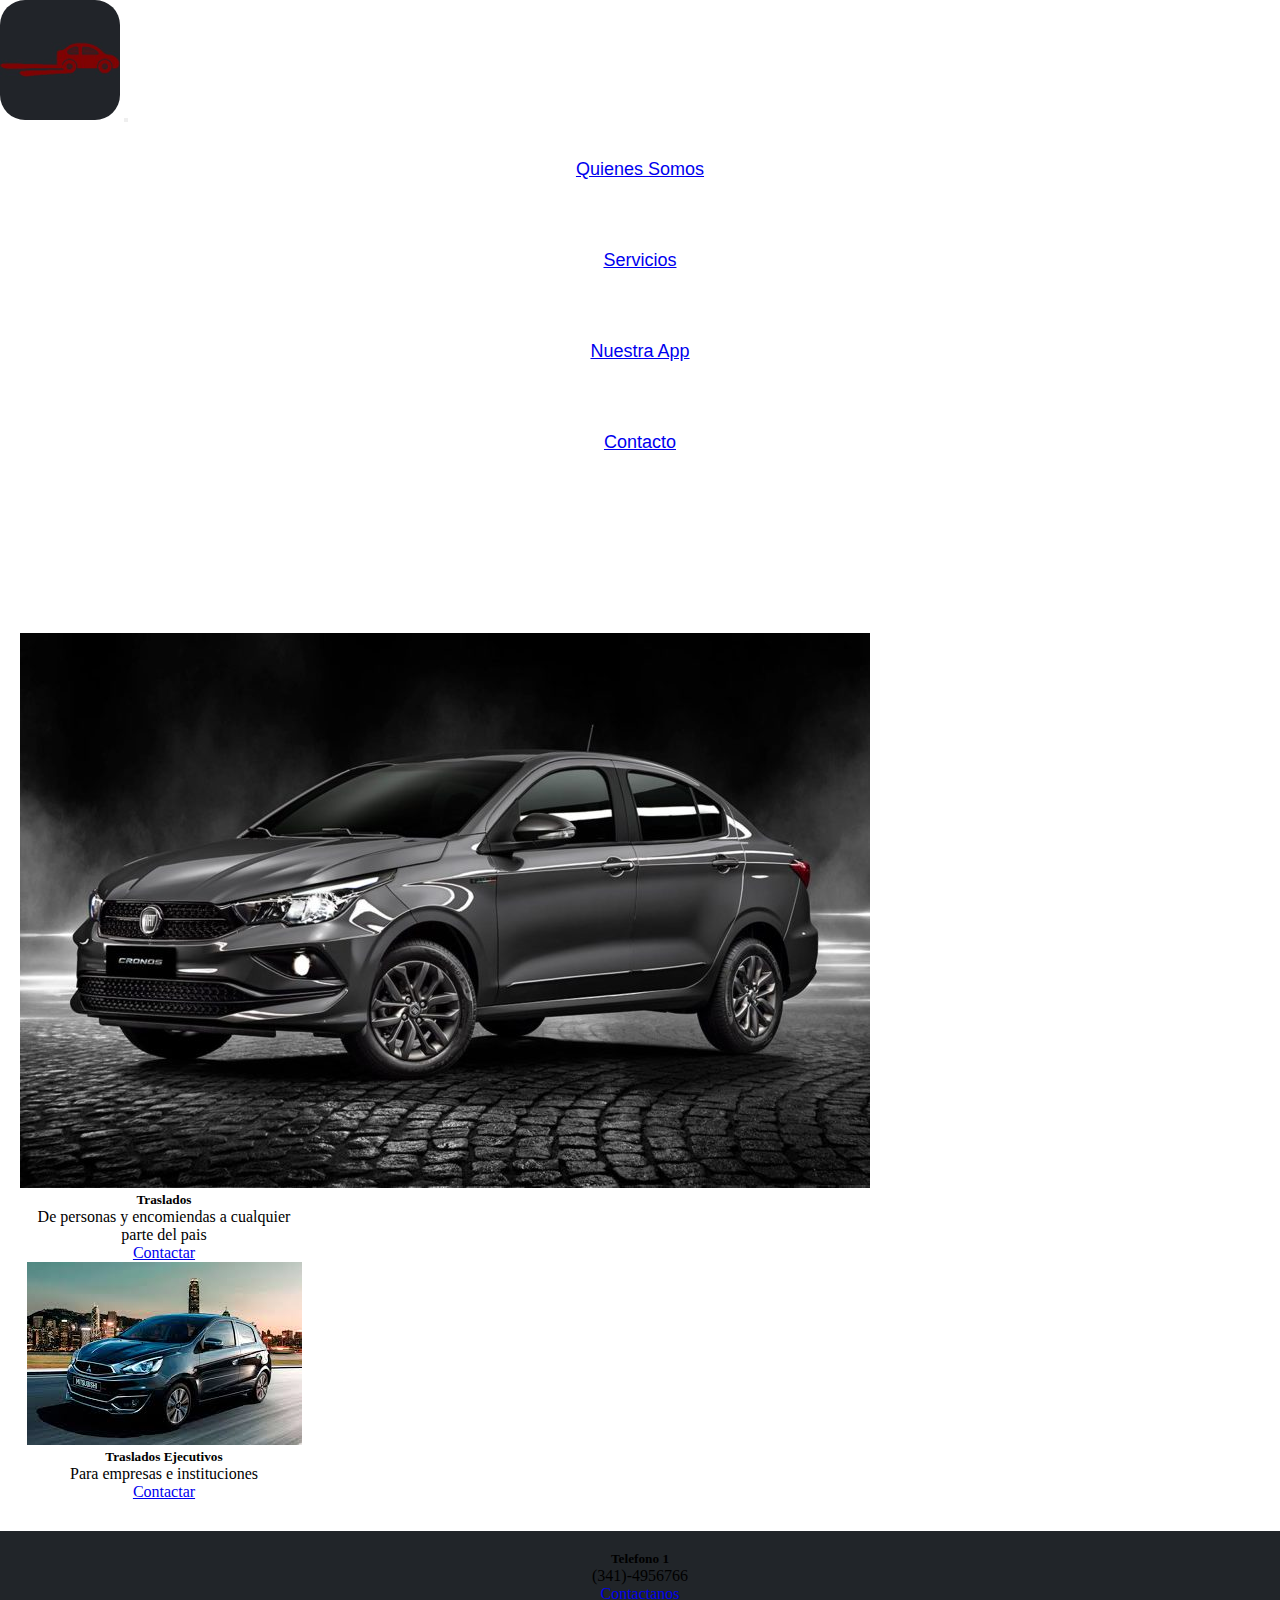
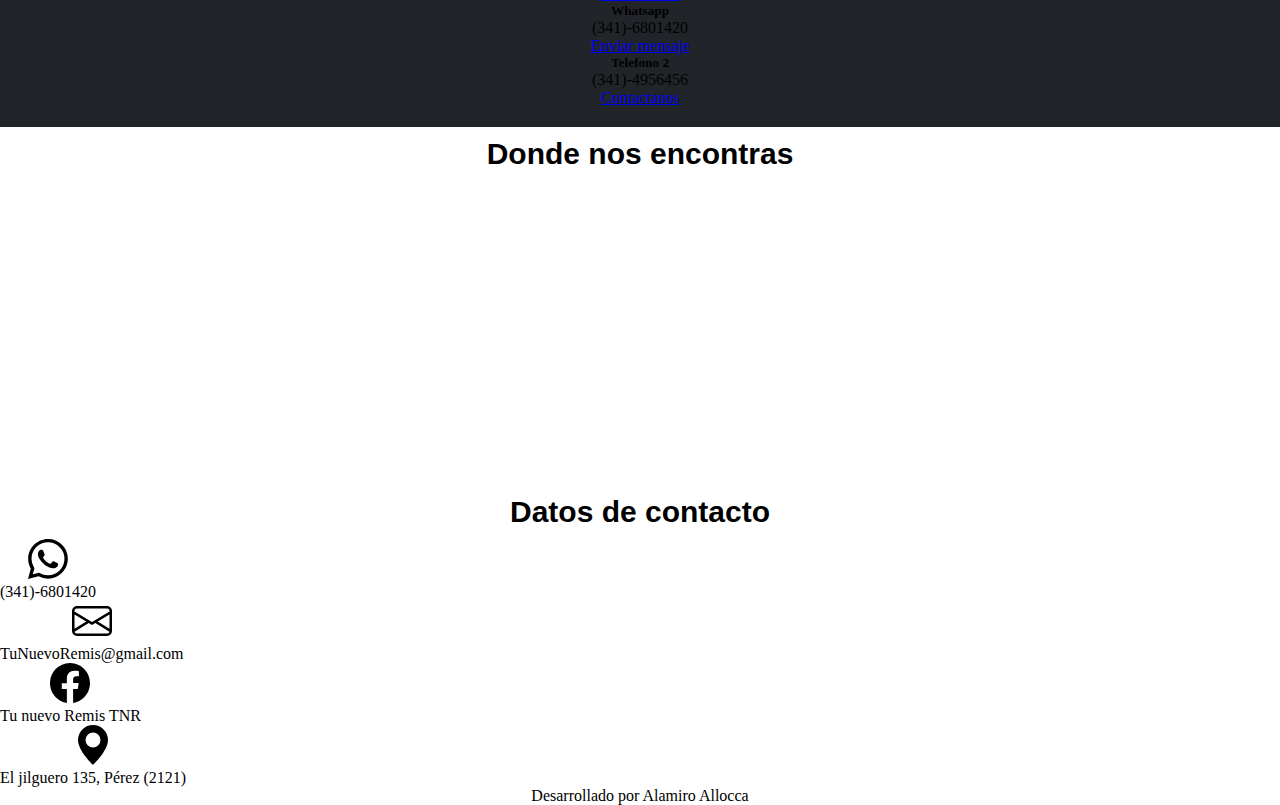
==== Servicios.html @ 8d673bfd "2da Preentrega" ====
<!DOCTYPE html>
<html lang="en">
<head>
    <meta charset="UTF-8">
    <meta http-equiv="X-UA-Compatible" content="IE=edge">
    <meta name="viewport" content="width=device-width, initial-scale=1.0">
    <title>Servicios</title>
    <link rel="shortcut icon" href="./Recursos/Imagenes/logo modificado 2.png">
    <link href="https://cdn.jsdelivr.net/npm/bootstrap@5.3.0-alpha1/dist/css/bootstrap.min.css" rel="stylesheet" integrity="sha384-GLhlTQ8iRABdZLl6O3oVMWSktQOp6b7In1Zl3/Jr59b6EGGoI1aFkw7cmDA6j6gD" crossorigin="anonymous">
<script src="https://cdn.jsdelivr.net/npm/bootstrap@5.3.0-alpha1/dist/js/bootstrap.bundle.min.js" integrity="sha384-w76AqPfDkMBDXo30jS1Sgez6pr3x5MlQ1ZAGC+nuZB+EYdgRZgiwxhTBTkF7CXvN" crossorigin="anonymous"></script>
<link rel="stylesheet" href="./CSS/Estilos.css">

</head>






<body class="bg-body-tertiary">
    <header>
        <nav class="navbar navbar-expand-md bg-body-tertiary">
            <div class="container-fluid">

                <a class="navbar-brand" href="./index.html"><img  class="border-nav" src="./Recursos/Imagenes/Logo prueba.jpg" alt="Logo de tu nuevo Remis" width="120px"></a>
              <button class="navbar-toggler" type="button" data-bs-toggle="collapse" data-bs-target="#navbarNav" aria-controls="navbarNav" aria-expanded="false" aria-label="Toggle navigation">
                <span class="navbar-toggler-icon"></span>
              </button> 
              <div class="collapse navbar-collapse" id="navbarNav">

                <ul class="navbar-nav container-fluid d-flex flex-row mb-3">
                  <li class="nav-item col-sm-3 border-nav nav-texto">
                    <a class="nav-link active" aria-current="page" href="./Quienes Somos.html">Quienes Somos</a>
                  </li>
                  <li class="nav-item col-sm-3 border-nav nav-texto">
                    <a class="nav-link active" aria-current="page" href="./Servicios.html">Servicios</a>
                  </li>
                  <li class="nav-item col-sm-3 border-nav nav-texto">
                    <a class="nav-link active" aria-current="page" href="./Nuestra App.html">Nuestra App</a>
                  </li>
                  <li class="nav-item col-sm-3 border-nav nav-texto">
                    <a class="nav-link active" aria-current="page" href="./Contacto.html">Contacto</a>
                  </li>
                </ul>
                </div>
              </div>
            </div>
          </nav>
    </header>
    <main class="bg-dark">
        <div class="row">
            <div class="col-4"> 

            </div>
            <div class="col-sm-8 d-flex justify-content-center">
                <h1 class="texto">Nuestros Servicios</h1>
            </div>
            <div class="row centrado">
                <div class="col-sm-5 d-flex flex-column justify-content-center align-items-center"> 
<h2 class="texto1 ">Tu Nuevo Remis</h2>
<p class="texto2">Tu remisería de confianza</p>
                </div>
                <div class="col-sm-7 d-flex justify-content-evenly two-cards">
                    <div class="card" style="width: 18rem;">
                        <img src="./Recursos/Imagenes/traslados.jpg" class="card-img-top" alt="auto en movimiento">
                        <div class="card-body">
                          <h5 class="card-title">Traslados</h5>
                          <p class="card-text">De personas y encomiendas a cualquier parte del pais</p>
                          <a href="#" class="btn btn-dark">Contactar</a>
                        </div>
                      </div>
                      <div class="card" style="width: 18rem;">
                        <img src="./Recursos/Imagenes/Ejecutivos.jpg" class="card-img-top" alt="auto en movimiento">
                        <div class="card-body">
                          <h5 class="card-title">Traslados Ejecutivos</h5>
                          <p class="card-text">Para empresas e instituciones</p>
                          <a href="#" class="btn btn-dark">Contactar</a>
                        </div>
                      </div>
                </div>

            </div>
    </div>
    </main>
    <section class="telefonos">
      <div class="row bg-body-tertiary">
        <div class="col-sm-4 bg-dark">
          <div class="card">
            <div class="card-body">
              <h5 class="card-title">Telefono 1</h5>
              <p class="card-text">(341)-4956766</p>
              <a href="tel:" class="btn btn-dark">Contactanos</a>
            </div>
          </div>
        </div>
        <div class="col-sm-4 bg-dark">
          <div class="card">
            <div class="card-body">
              <h5 class="card-title">Whatsapp</h5>
              <p class="card-text">(341)-6801420</p>
              <a href="#" class="btn btn-dark">Enviar mensaje</a>
            </div>
          </div>
        </div>
        <div class="col-sm-4 bg-dark">
          <div class="card">
            <div class="card-body">
              <h5 class="card-title">Telefono 2</h5>
              <p class="card-text">(341)-4956456</p>
              <a href="#" class="btn btn-dark">Contactanos</a>
            </div>
          </div>
        </div>
      </div>
      </section>
      
      <footer class="bg-body-tertiary">
        <div class="row">
          <div class="col-sm-8 col-12">
              <h3>Donde nos encontras</h3>
              <iframe src="https://www.google.com/maps/embed?pb=!1m18!1m12!1m3!1d2794.48435371723!2d-60.735955025506165!3d-32.969431161824154!2m3!1f0!2f0!3f0!3m2!1i1024!2i768!4f13.1!3m3!1m2!1s0x95b7ad179136d133%3A0x78eb26a545bd28a1!2sEl%20Jilguero%20135%2C%20S2121%20P%C3%A9rez%2C%20Santa%20Fe!5e0!3m2!1ses!2sar!4v1677275960760!5m2!1ses!2sar" width="100%" height="300" style="border:0;" allowfullscreen="" loading="lazy" referrerpolicy="no-referrer-when-downgrade"></iframe>
          </div>
          <div class="col-sm-4 col-12">
              <h3>Datos de contacto</h3>
             <div class="contenedor">
      
       <!-- Primer renglon  del footer de contacto-->
      <div  class="row">
        <div class="col-2">
        <svg xmlns="http://www.w3.org/2000/svg" width="40" height="40" fill="currentColor" class="bi bi-whatsapp" viewBox="0 0 16 16">
          <path d="M13.601 2.326A7.854 7.854 0 0 0 7.994 0C3.627 0 .068 3.558.064 7.926c0 1.399.366 2.76 1.057 3.965L0 16l4.204-1.102a7.933 7.933 0 0 0 3.79.965h.004c4.368 0 7.926-3.558 7.93-7.93A7.898 7.898 0 0 0 13.6 2.326zM7.994 14.521a6.573 6.573 0 0 1-3.356-.92l-.24-.144-2.494.654.666-2.433-.156-.251a6.56 6.56 0 0 1-1.007-3.505c0-3.626 2.957-6.584 6.591-6.584a6.56 6.56 0 0 1 4.66 1.931 6.557 6.557 0 0 1 1.928 4.66c-.004 3.639-2.961 6.592-6.592 6.592zm3.615-4.934c-.197-.099-1.17-.578-1.353-.646-.182-.065-.315-.099-.445.099-.133.197-.513.646-.627.775-.114.133-.232.148-.43.05-.197-.1-.836-.308-1.592-.985-.59-.525-.985-1.175-1.103-1.372-.114-.198-.011-.304.088-.403.087-.088.197-.232.296-.346.1-.114.133-.198.198-.33.065-.134.034-.248-.015-.347-.05-.099-.445-1.076-.612-1.47-.16-.389-.323-.335-.445-.34-.114-.007-.247-.007-.38-.007a.729.729 0 0 0-.529.247c-.182.198-.691.677-.691 1.654 0 .977.71 1.916.81 2.049.098.133 1.394 2.132 3.383 2.992.47.205.84.326 1.129.418.475.152.904.129 1.246.08.38-.058 1.171-.48 1.338-.943.164-.464.164-.86.114-.943-.049-.084-.182-.133-.38-.232z"/>
        </svg></div>
        <div class="col-10">
        <p>(341)-6801420</p>
      </div>
        </div>
      
       <!-- segundo renglon del footer de contacto-->
        <div  class="row">
          <div class="col-2">
            <svg xmlns="http://www.w3.org/2000/svg" width="40" height="40" fill="currentColor" class="bi bi-envelope" viewBox="0 0 16 16">
              <path d="M0 4a2 2 0 0 1 2-2h12a2 2 0 0 1 2 2v8a2 2 0 0 1-2 2H2a2 2 0 0 1-2-2V4Zm2-1a1 1 0 0 0-1 1v.217l7 4.2 7-4.2V4a1 1 0 0 0-1-1H2Zm13 2.383-4.708 2.825L15 11.105V5.383Zm-.034 6.876-5.64-3.471L8 9.583l-1.326-.795-5.64 3.47A1 1 0 0 0 2 13h12a1 1 0 0 0 .966-.741ZM1 11.105l4.708-2.897L1 5.383v5.722Z"/>
            </svg>
        </div>
          <div class="col-10">
          <p>TuNuevoRemis@gmail.com</p>
        </div>
          </div>
      
       <!-- tercer renglon del footer de contacto-->
       <div  class="row">
        <div class="col-2">
          <svg xmlns="http://www.w3.org/2000/svg" width="40" height="40" fill="currentColor" class="bi bi-facebook" viewBox="0 0 16 16">
            <path d="M16 8.049c0-4.446-3.582-8.05-8-8.05C3.58 0-.002 3.603-.002 8.05c0 4.017 2.926 7.347 6.75 7.951v-5.625h-2.03V8.05H6.75V6.275c0-2.017 1.195-3.131 3.022-3.131.876 0 1.791.157 1.791.157v1.98h-1.009c-.993 0-1.303.621-1.303 1.258v1.51h2.218l-.354 2.326H9.25V16c3.824-.604 6.75-3.934 6.75-7.951z"/>
          </svg>
      </div>
        <div class="col-10">
        <p>Tu nuevo Remis TNR</p>
      </div>
        </div>
      
         <!-- cuarto renglon del footer de contacto-->
       <div  class="row">
        <div class="col-2">
          <svg xmlns="http://www.w3.org/2000/svg" width="40" height="40" fill="currentColor" class="bi bi-geo-alt-fill" viewBox="0 0 16 16">
            <path d="M8 16s6-5.686 6-10A6 6 0 0 0 2 6c0 4.314 6 10 6 10zm0-7a3 3 0 1 1 0-6 3 3 0 0 1 0 6z"/>
          </svg>
      </div>
        <div class="col-10">
        <p>El jilguero 135, Pérez (2121)</p>
      </div>
        </div>
      
         </div>
          </div>
        </div>
        <div  class="row">
          <p>Desarrollado por Alamiro Allocca</p>
        </div>
      </footer>
          
      </body>
      </html>
---- CSS/Estilos.css ----
* {
  margin: 0;
  padding: 0;
}

@font-face {
  font-family: "Lato", sans-serif;
  src: url("https://fonts.googleapis.com/css2?family=Lato:wght@300&family=Roboto:wght@100;300&display=swap");
}
/*Bordes de la imagen del logo*/
.border-nav {
  border-radius: 25px;
}

.border-nav:hover {
  border-radius: 40px;
}

/* Hago que los textos de los li esten centrados*/
.nav-item {
  text-align: center;
  padding: 35px;
}

.nav-item:hover {
  background-color:#212529;
}

.nav-texto {
  font-family: "Lato", sans-serif;
  font-size: 18px;
}


/*Para poner el texto dentro de las cards en el centro*/
.row {
  text-align: center;
}

/*para que al pasar sobre los telefonos haya algun efecto*/
.card-body:hover {
  padding: 20px;
}

/*modifico la lista de datos de contacto*/
.contenedor {
  height: 100%;
  display: flex;
  flex-direction: column;
  align-items: flex-start;
  justify-content: space-evenly;
}

/* le doy padding y margin a las cards de los telefonos*/
.telefonos {
background-color: #212529;
  padding: 20px;
}

.border {
  border: 3px solid black;
}

form {
  padding: 20px;
}

/* le doy padding y margin a los textos h3*/
h3 {
  padding: 10px;
}

/*Para modificar el formulario de contacto*/
.g-3 {
  padding: auto;
  display: flex;
  flex-direction: column;
  align-items: center;
  
}

/*Para modificar el texto Tu nuevo Remis*/
.texto {
  margin-top: 10px;
  font-family: "Lato", sans-serif;
  font-size: 45px;
  color:white;
}
.texto-contacto{
  margin-top: 10px;
  font-family: "Lato", sans-serif;
  font-size: 45px;
  color:black;
}

.texto1 {
  font-family: "Lato", sans-serif;
  font-size: 37px;
  color:white;
}

.texto2 {
  font-family: "Lato", sans-serif;
  font-size: 18px;
  font-style: italic;
  color:white
}

.two-cards{
  margin-bottom: 10px;
padding: 20px;
}



/*textos footer h3*/


h3{
    font-family: "Lato", sans-serif;
    font-size: 30px;
    padding: 10px;
}
@media screen and (max-width: 576px) {
  /*todo esto es para que al abrir el menu hamburguesa se vean uno abajo de otro porque se veian uno al lado del otro por el container-fluid*/
  .navbar-nav {
    display: flex;
    flex-direction: column;
    width: 100%;
    flex-wrap: wrap;
    align-items: center;
    justify-content: center;
    text-align: center;
  }
  .nav-item {
    width: 100%;
  }
  /*todo esto es para que las redes del footer se vean bien*/
  .bg-body-tertiary {
    display: block;
  }
  /*todo esto es para que las cards de servicios cuando bajen a un dispositivo con menos de 576 px ocupen todo el ancho*/
  .two-cards {
    width: 100%;
    display: flex;
    flex-direction: column;
    justify-content: space-between;
  
    align-items: center;
  }

  .centrado{
    padding:auto;
    margin: auto;
  }
}

/*# sourceMappingURL=estilos.css.map */
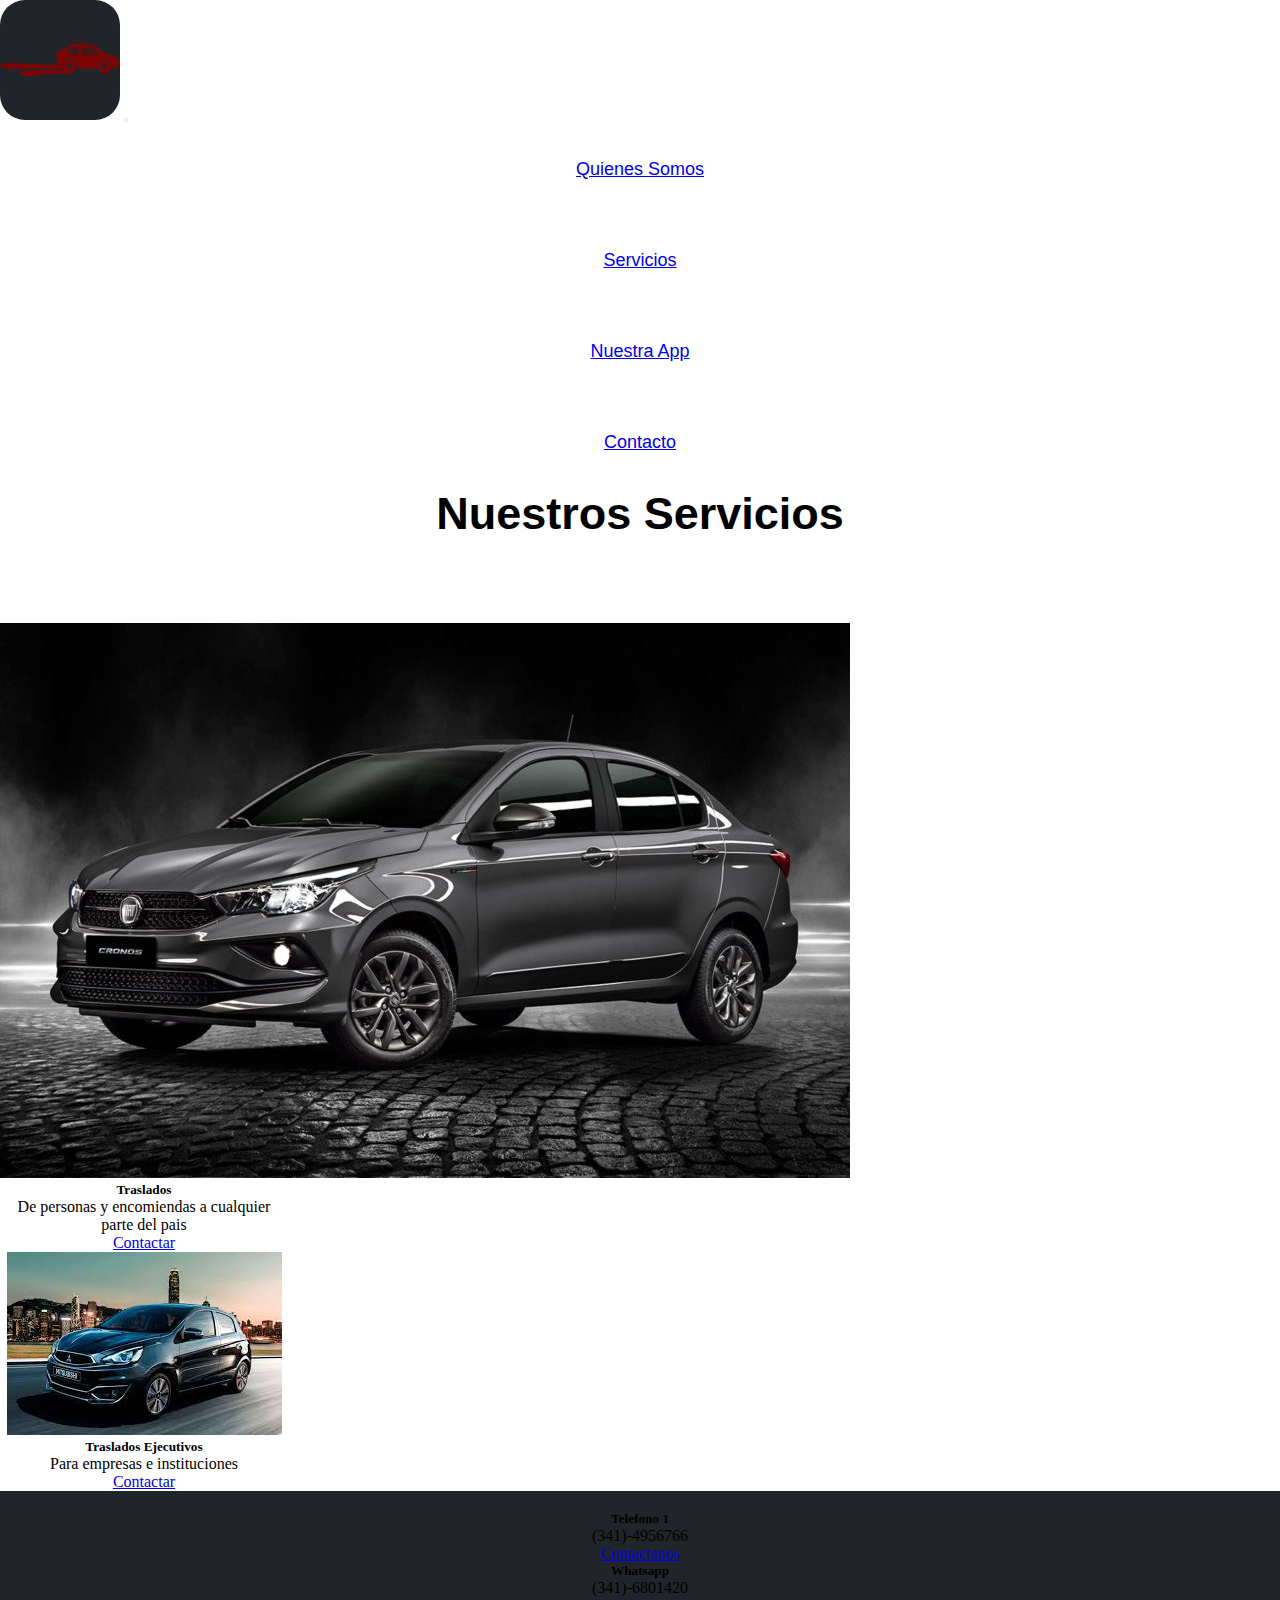
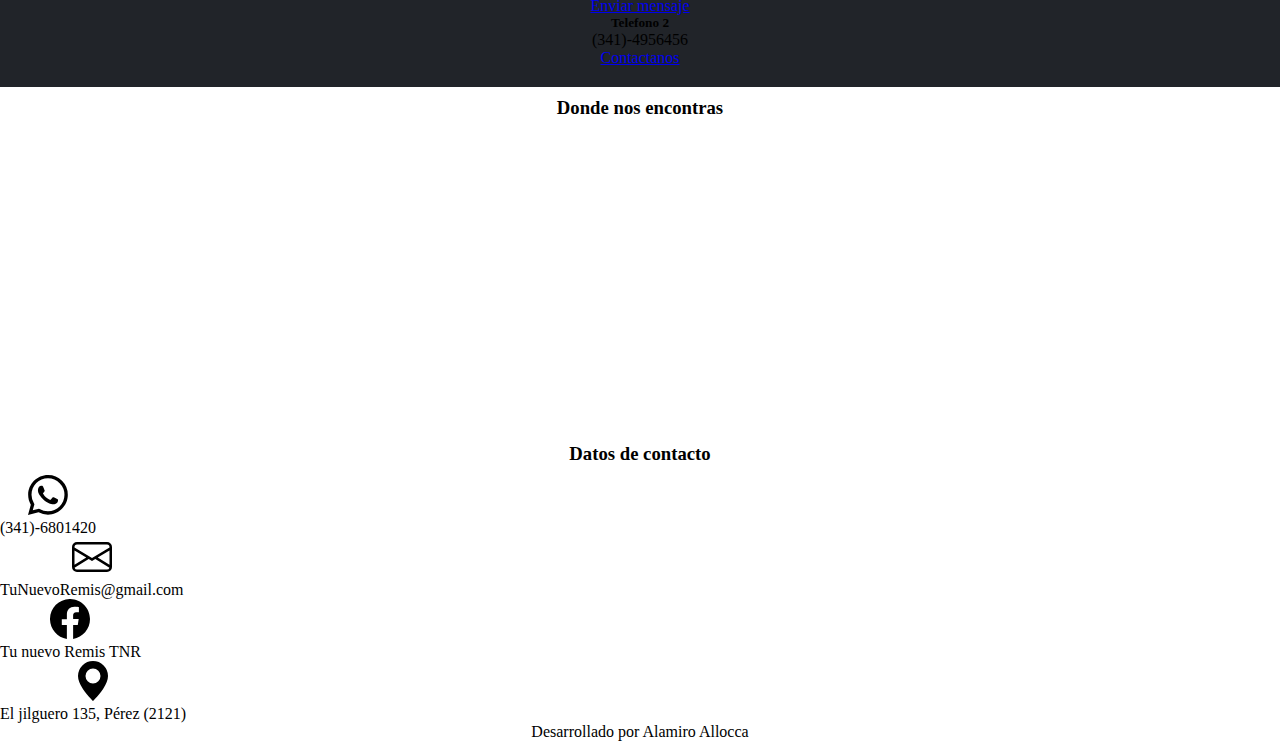
==== commit 6b94868a: "maquetado de index, servicios y contacto" ====
--- a/Servicios.html
+++ b/Servicios.html
@@ -57,7 +57,7 @@
             </div>
             <div class="row centrado">
                 <div class="col-sm-5 d-flex flex-column justify-content-center align-items-center"> 
-<h2 class="texto1 ">Tu Nuevo Remis</h2>
+<h2 class="texto1">Tu Nuevo Remis</h2>
 <p class="texto2">Tu remisería de confianza</p>
                 </div>
                 <div class="col-sm-7 d-flex justify-content-evenly two-cards">
--- a/CSS/Estilos.css
+++ b/CSS/Estilos.css
@@ -11,7 +11,6 @@
 .border-nav {
   border-radius: 25px;
 }
-
 .border-nav:hover {
   border-radius: 40px;
 }
@@ -21,9 +20,8 @@
   text-align: center;
   padding: 35px;
 }
-
 .nav-item:hover {
-  background-color:#212529;
+  background-color: rgb(33, 36, 41);
 }
 
 .nav-texto {
@@ -31,10 +29,10 @@
   font-size: 18px;
 }
 
-
 /*Para poner el texto dentro de las cards en el centro*/
 .row {
   text-align: center;
+  margin-inline: 0;
 }
 
 /*para que al pasar sobre los telefonos haya algun efecto*/
@@ -53,8 +51,8 @@
 
 /* le doy padding y margin a las cards de los telefonos*/
 .telefonos {
-background-color: #212529;
   padding: 20px;
+  background-color: rgb(33, 36, 41);
 }
 
 .border {
@@ -76,51 +74,26 @@
   display: flex;
   flex-direction: column;
   align-items: center;
-  
 }
 
 /*Para modificar el texto Tu nuevo Remis*/
 .texto {
-  margin-top: 10px;
   font-family: "Lato", sans-serif;
   font-size: 45px;
-  color:white;
-}
-.texto-contacto{
-  margin-top: 10px;
-  font-family: "Lato", sans-serif;
-  font-size: 45px;
-  color:black;
+  padding-bottom: 20px;
 }
 
-.texto1 {
+.texto1, .texto2 {
   font-family: "Lato", sans-serif;
   font-size: 37px;
-  color:white;
+  color: white;
 }
 
 .texto2 {
-  font-family: "Lato", sans-serif;
   font-size: 18px;
   font-style: italic;
-  color:white
 }
 
-.two-cards{
-  margin-bottom: 10px;
-padding: 20px;
-}
-
-
-
-/*textos footer h3*/
-
-
-h3{
-    font-family: "Lato", sans-serif;
-    font-size: 30px;
-    padding: 10px;
-}
 @media screen and (max-width: 576px) {
   /*todo esto es para que al abrir el menu hamburguesa se vean uno abajo de otro porque se veian uno al lado del otro por el container-fluid*/
   .navbar-nav {
@@ -140,18 +113,9 @@
     display: block;
   }
   /*todo esto es para que las cards de servicios cuando bajen a un dispositivo con menos de 576 px ocupen todo el ancho*/
-  .two-cards {
-    width: 100%;
+  .card {
     display: flex;
     flex-direction: column;
-    justify-content: space-between;
-  
-    align-items: center;
-  }
-
-  .centrado{
-    padding:auto;
-    margin: auto;
   }
 }
 
